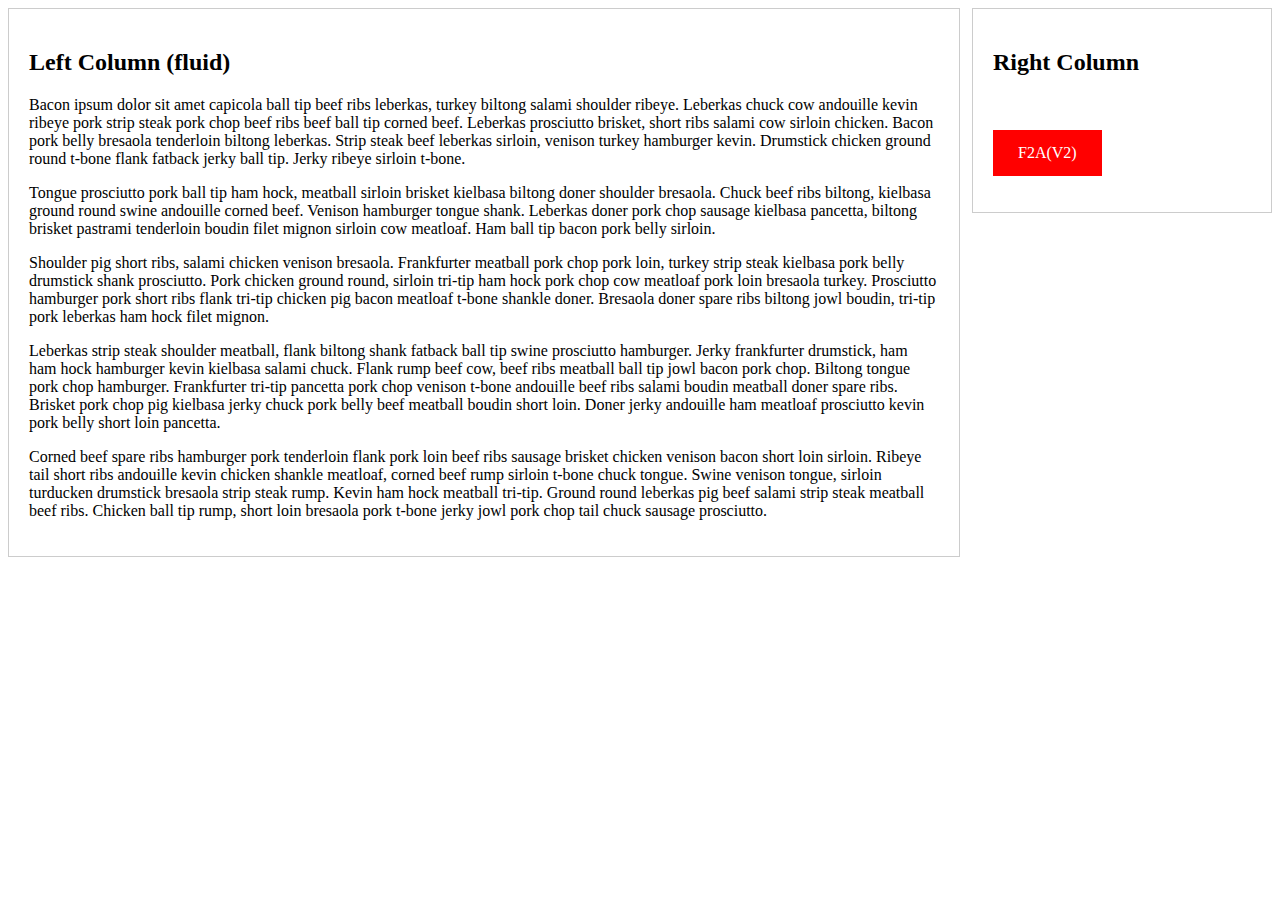
==== ProyectoWeb-master/index.html @ ffab4594 "1" ====
<html>
	<head>
		<meta charset="utf-8">
    <meta http-equiv="X-UA-Compatible" content="IE=edge" />

    <title>Responsive Two Column Layout (Left Column Fluid)</title>
    <meta name="viewport" content="width=device-width, initial-scale=1">
    <link rel="stylesheet" media="all" href="./css/styles.css" />


  </head>
  
  <body>
<!--
  	<h1>Responsive Two Column Layout (Left Column Fluid)</h1>
    

    <header>
       <nav>
          <ul class="nav inline-items">
            <li><a href="#">Home</a></li>
            <li><a href="#">Blog</a></li>
            <li><a href="#">Photos</a></li>
            <li><a href="#">My Trips</a></li>
         </ul>
      </nav>
    </header>
-->

  	<div class="columnsContainer">

	  	<div class="leftColumn">
	  		<h2>Left Column (fluid)</h2>

	  		<p>Bacon ipsum dolor sit amet capicola ball tip beef ribs leberkas, turkey biltong salami shoulder ribeye. Leberkas chuck cow andouille kevin ribeye pork strip steak pork chop beef ribs beef ball tip corned beef. Leberkas prosciutto brisket, short ribs salami cow sirloin chicken. Bacon pork belly bresaola tenderloin biltong leberkas. Strip steak beef leberkas sirloin, venison turkey hamburger kevin. Drumstick chicken ground round t-bone flank fatback jerky ball tip. Jerky ribeye sirloin t-bone.</p>

				<p>Tongue prosciutto pork ball tip ham hock, meatball sirloin brisket kielbasa biltong doner shoulder bresaola. Chuck beef ribs biltong, kielbasa ground round swine andouille corned beef. Venison hamburger tongue shank. Leberkas doner pork chop sausage kielbasa pancetta, biltong brisket pastrami tenderloin boudin filet mignon sirloin cow meatloaf. Ham ball tip bacon pork belly sirloin.</p>

				<p>Shoulder pig short ribs, salami chicken venison bresaola. Frankfurter meatball pork chop pork loin, turkey strip steak kielbasa pork belly drumstick shank prosciutto. Pork chicken ground round, sirloin tri-tip ham hock pork chop cow meatloaf pork loin bresaola turkey. Prosciutto hamburger pork short ribs flank tri-tip chicken pig bacon meatloaf t-bone shankle doner. Bresaola doner spare ribs biltong jowl boudin, tri-tip pork leberkas ham hock filet mignon.</p>

				<p>Leberkas strip steak shoulder meatball, flank biltong shank fatback ball tip swine prosciutto hamburger. Jerky frankfurter drumstick, ham ham hock hamburger kevin kielbasa salami chuck. Flank rump beef cow, beef ribs meatball ball tip jowl bacon pork chop. Biltong tongue pork chop hamburger. Frankfurter tri-tip pancetta pork chop venison t-bone andouille beef ribs salami boudin meatball doner spare ribs. Brisket pork chop pig kielbasa jerky chuck pork belly beef meatball boudin short loin. Doner jerky andouille ham meatloaf prosciutto kevin pork belly short loin pancetta.</p>

				<p>Corned beef spare ribs hamburger pork tenderloin flank pork loin beef ribs sausage brisket chicken venison bacon short loin sirloin. Ribeye tail short ribs andouille kevin chicken shankle meatloaf, corned beef rump sirloin t-bone chuck tongue. Swine venison tongue, sirloin turducken drumstick bresaola strip steak rump. Kevin ham hock meatball tri-tip. Ground round leberkas pig beef salami strip steak meatball beef ribs. Chicken ball tip rump, short loin bresaola pork t-bone jerky jowl pork chop tail chuck sausage prosciutto.</p>
	  	</div>

	  	<div class="rightColumn">
	  		<h2>Right Column</h2>

	  		<p>		<a class="link" href="" >F2A</a>
	  		</p>
	  		<p>		 <a class="boton" href="" >F2A(V2)</a>
	  		</p>
	  	</div>

  	</div>
    
<!--
    <footer>
  		<p><a href="#">Contact Us</a> | <a href="#">Sitemap</a> | <a href="#">Privacy Policy</a></p>
  		<p>&copy;2014 Copyright info here...</p>
  	</footer>
-->

  </body>
</html>
---- ProyectoWeb-master/css/styles.css ----
*, *:before, *:after {
  -moz-box-sizing: border-box; -webkit-box-sizing: border-box; box-sizing: border-box;
}

body { margin: 0; }

.columnsContainer, footer, header { position: relative; margin: .5em; }

.leftColumn, .rightColumn, footer, header {  border: 1px solid  #ccc; padding: 1.25em; }

.leftColumn { margin-bottom: .5em; }

.nav {
  list-style: none;
  margin-left: 0;
  margin-bottom: 0;
  padding-left: 0;
}

.nav > li,
.nav > li > a {
  display: inline-block;
  *display: inline;
  zoom: 1;
}

.inline-items {
  margin-top: 0;
}

.inline-items li {
  margin-left: 0;
  border-left: 1px solid black;
  padding-left: 10px;
  padding-right: 10px;
}

.inline-items li:first-child {
  margin-left: 0;
  border: none;
  padding-left: 0;
  padding-right: 10px;
}

.inline-items li:last-child {
  padding-right: 0;
}

/* MEDIA QUERIES */
@media screen and (min-width: 47.5em ) {
  .leftColumn { margin-right: 19.5em; }

	.rightColumn { position: absolute; top: 0; right: 0; width: 18.75em; }   
}

.link, a:visited {
    text-decoration: none;
}

.link, a:hover, a:active {
    text-decoration: underline;
}

/* visited link */
.link, a:visited {
    color: green;
}

/* mouse over link */
.link, a:hover {
    color: hotpink;
}



.boton, a:visited {
    background-color: red;
    color: white;
    padding: 14px 25px;
    text-align: center;
    text-decoration: none;
    display: inline-block;
}


.boton, a:hover, a:active {
    background-color: gray;
}
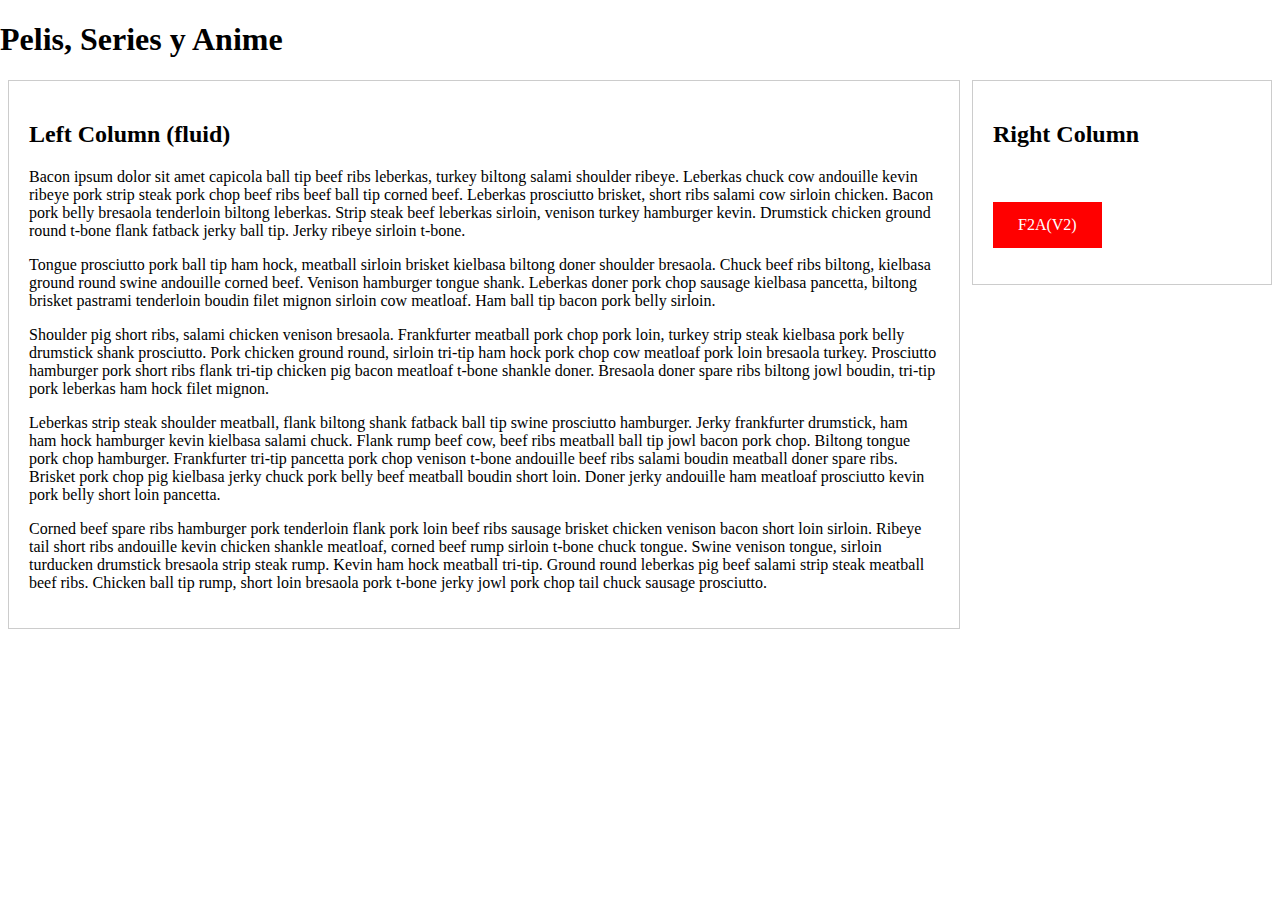
==== commit d2b39f87: "1" ====
--- a/ProyectoWeb-master/index.html
+++ b/ProyectoWeb-master/index.html
@@ -3,11 +3,13 @@
 		<meta charset="utf-8">
     <meta http-equiv="X-UA-Compatible" content="IE=edge" />
 
-    <title>Responsive Two Column Layout (Left Column Fluid)</title>
+    <title>MyLists</title>
     <meta name="viewport" content="width=device-width, initial-scale=1">
     <link rel="stylesheet" media="all" href="./css/styles.css" />
 
-
+	<img src="">
+	<h1>Pelis, Series y Anime</h1>
+	
   </head>
   
   <body>
